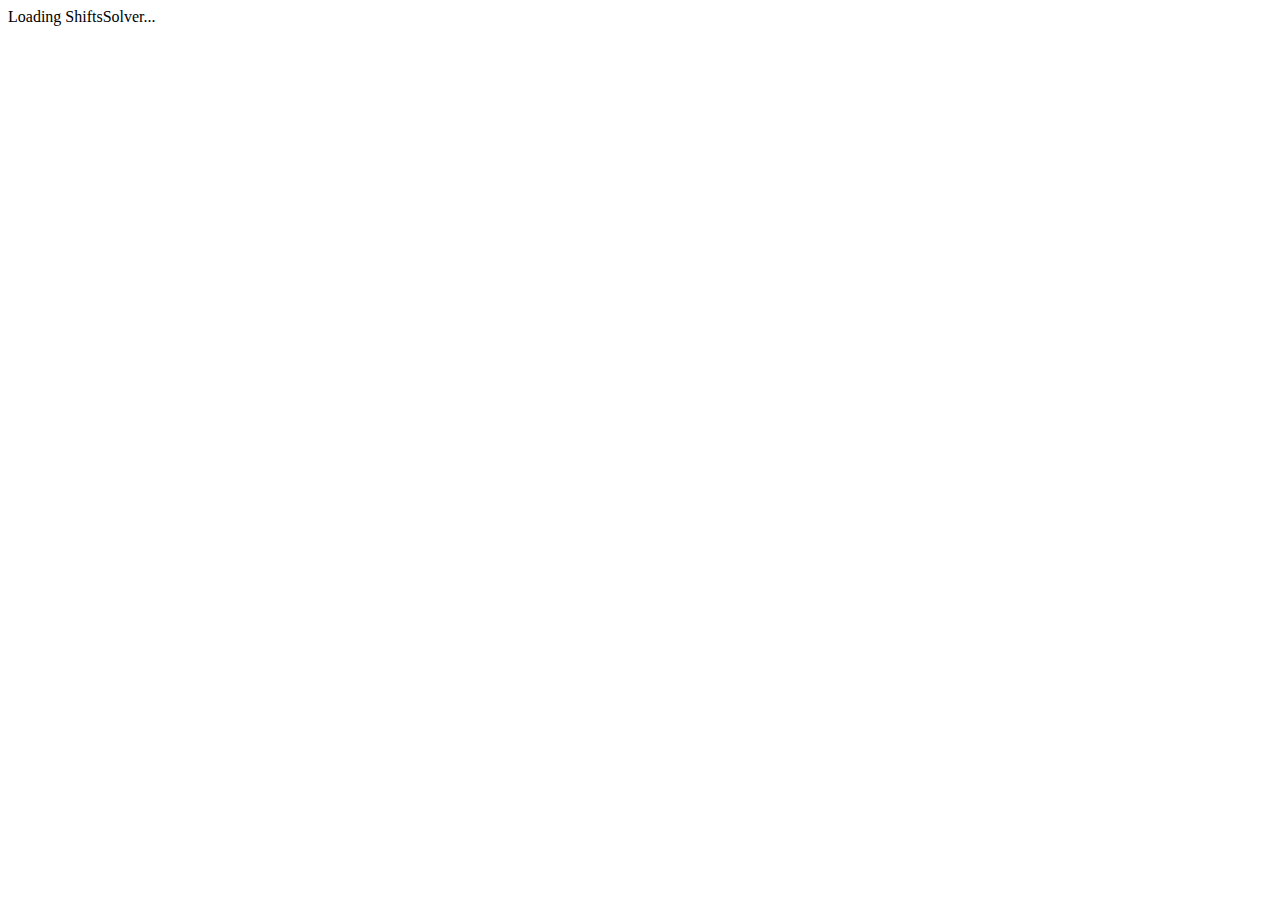
==== war/index.html @ 642bd247 "Creating dlouhan table and editor - not compilable yet." ====
<!doctype html>
<html>
  <head>
    <meta http-equiv="content-type" content="text/html; charset=UTF-8">
    <link type="text/css" rel="stylesheet" href="css/style.css">
    <title>Shifts Solver</title>
    <script type="text/javascript" language="javascript" src="shifts_solver/shifts_solver.nocache.js"></script>
  </head>

  <body>
    <!-- ensures RIA history support -->
    <iframe src="javascript:''" id="__gwt_historyFrame" tabIndex='-1' style="position:absolute;width:0;height:0;border:0"></iframe>
    <noscript>
      <div style="width: 22em; position: absolute; left: 50%; margin-left: -11em; color: red; background-color: white; border: 1px solid red; padding: 4px; font-family: sans-serif">
        Your web browser must have JavaScript enabled in order for this application to display correctly.
      </div>
    </noscript>

    <div id="solverStatusLineContainer">Loading ShiftsSolver...</div>

	<table>
	  <tr>
	    <td id="solverLeftMenuContainer"></td>
	    <td>
		  <table>
		    <tr><td id="solverEmployeesTableContainer"></td></tr>
		    <tr><td id="solverEmployeeEditorContainer"></td></tr>
		    <tr><td id="solverDlouhanTableContainer"></td></tr>
		    <tr><td id="solverDlouhanEditorContainer"></td></tr>
		  </table>
	    <td>
	  </tr>
	</table>


    <!-- TODO to be removed -->
    <table align="center" style="display: none;">
      <tr>
        <td colspan="2" style="font-weight: bold;">Please enter your name:</td>        
      </tr>
      <tr>
        <td id="nameFieldContainer"></td>
        <td id="sendButtonContainer"></td>
      </tr>
      <tr>
        <td colspan="2" style="color:red;" id="errorLabelContainer"></td>
      </tr>
    </table>
  </body>
</html>
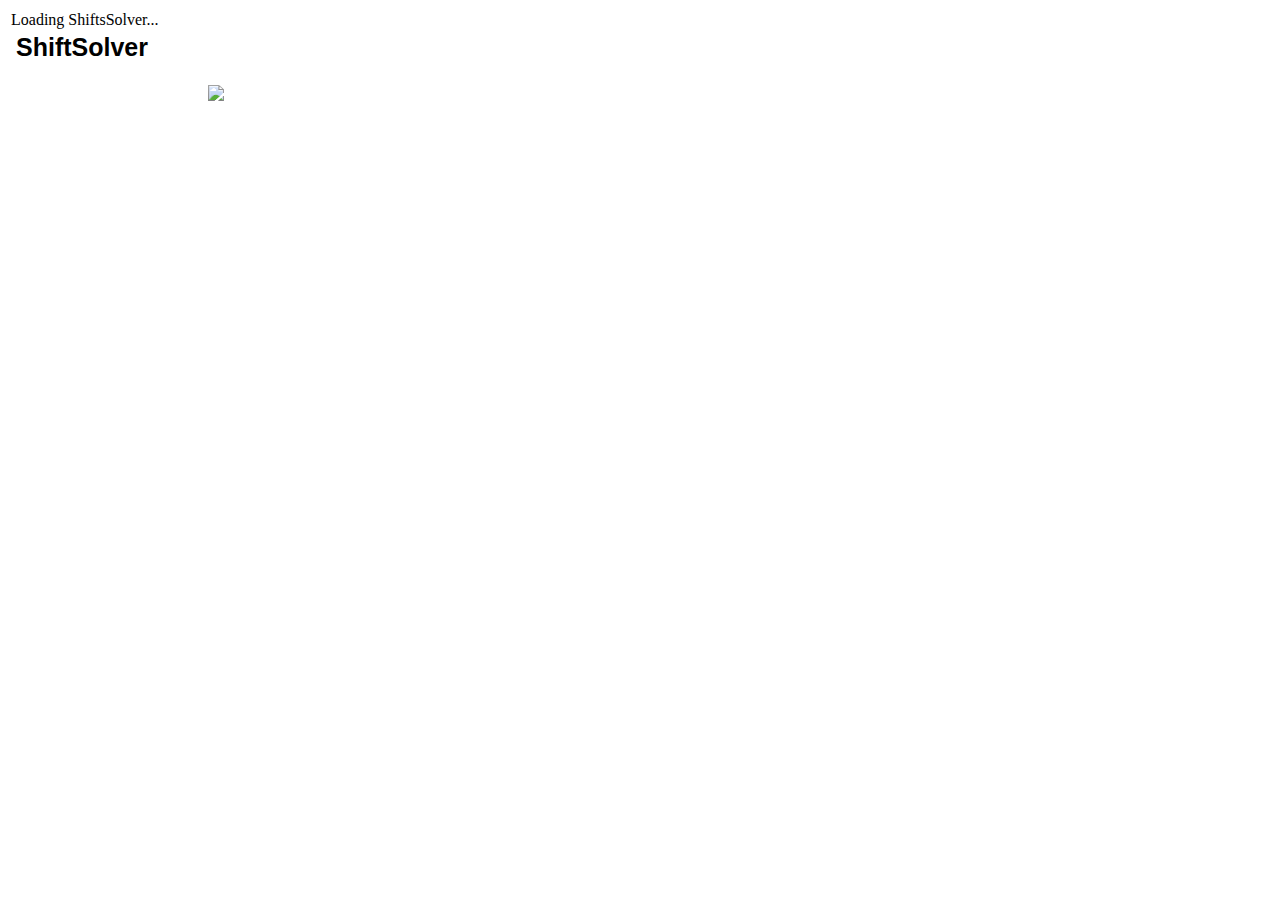
==== commit 2223bb83: "Progress reporting." ====
--- a/war/index.html
+++ b/war/index.html
@@ -2,7 +2,7 @@
 <html>
   <head>
     <meta http-equiv="content-type" content="text/html; charset=UTF-8">
-    <link type="text/css" rel="stylesheet" href="css/style.css">
+    <link type="text/css" rel="stylesheet" href="css/mfstyle.css">
     <title>Shifts Solver</title>
     <script type="text/javascript" language="javascript" src="shifts_solver/shifts_solver.nocache.js"></script>
   </head>
@@ -16,21 +16,115 @@
       </div>
     </noscript>
 
-    <div id="solverStatusLineContainer">Loading ShiftsSolver...</div>
 
-	<table>
+	<table class="mf-applicationPanel">
 	  <tr>
-	    <td id="solverLeftMenuContainer"></td>
-	    <td>
+	    <td colspan="2"><div id="solverStatusLineContainer" class="mf-statusProgress">Loading ShiftsSolver...</div></td>
+	  </tr>
+	  <tr>
+		<td id="mfLogoTdId" width="190px">
+          <span style="font-family: arial, sans-serif; font-weight: bolder; font-size: 25px; margin-left: 5px;">ShiftSolver</span>
+		  <span style="vertical-align: baseline; font-size: 0.9em; position: relative; top: +0.4em;"></span>
+		  <div style="width: 178px;"></div>
+		</td>
+		<td>
+		<table width="100%">
+			<tr>
+				<td id="searchContainer"></td>
+				<td id="pageTitleContainer"></td>
+			</tr>
+		</table>
+		</td>
+	  </tr>	
+	  <tr>
+	    <td id="solverLeftMenuContainer" class="mf-leftMenubarContainer" valign="top"></td>
+	    <td valign="top">
 		  <table>
-		    <tr><td id="solverEmployeesTableContainer"></td></tr>
-		    <tr><td id="solverEmployeeEditorContainer"></td></tr>
-		    <tr><td id="solverDlouhanTableContainer"></td></tr>
-		    <tr><td id="solverDlouhanEditorContainer"></td></tr>
+		    <tr><td id="solverHomeContainer" style="display: none;"></td></tr>
+		    <tr><td id="solverEmployeesTableContainer" style="display: none;"></td></tr>
+		    <tr><td id="solverEmployeeEditorContainer" style="display: none;"></td></tr>
+		    <tr><td id="solverDlouhanTableContainer" style="display: none;"></td></tr>
+		    <tr><td id="solverDlouhanEditorContainer" style="display: none;"></td></tr>		    
+		    <tr><td id="solverSolutionTableContainer" style="display: none;"></td></tr>
+		    <tr><td id="solverSolutionViewContainer" style="display: none;"></td></tr>		    
+		    <tr><td id="solverProgressContainer" style="display: none;"></td></tr>		    
+		    <tr><td id="solverSolutionLoadingContainer"><img src="/images/loading-s2.png"/></td></tr>		    
 		  </table>
 	    <td>
 	  </tr>
 	</table>
+
+    <center>
+      <br/>
+      <div id="creditsDiv" 
+           style="width: 35em; display: none; font-style: italic; text-align: justify; border: solid 1px #ccc; background-color: white; cursor: hand; cursor: pointer; margin-bottom: 2em;" 
+           onclick="javascript:document.getElementById('creditsDiv').style.display='none';">
+        <pre>
+   Credits  
+
+     Written by Martin Dvorak
+
+   Acknowledgements to reviewers
+   
+     Marina Dvorakova
+      
+   Platform, Services and 3rd party libraries
+   
+     Google App Engine
+     Google Gson
+     Google Web Toolkit
+     Gravatar
+     
+     Eclipse
+       </pre>
+     </div>
+
+         <div id="privacyPolicyDiv"
+           style="font-family: monospace; border: solid 1px #aaa; width: 35em; padding: 2em 4em 1em 4em; margin-bottom: 1em; text-align: justify; cursor: hand; cursor: pointer; display:none;"  
+           onclick="javascript:document.getElementById('privacyPolicyDiv').style.display='none';">
+SHIFTS SOLVER PRIVACY POLICY
+<br/>
+<br/>  
+Your name, email address, or any other personally identifiable information will not be disclosed to any third parties unless required to by law.
+<br/>
+<br/>    
+ShiftSolver application uses cookies to store very small amounts of non-personally identifiable data on your computer to improve your experience. Enabling cookies is recommended, but not required. Most browsers have options or extensions that allow you block cookies for this or any other site if you so wish.
+<br/>
+<br/>    
+Google Analytics are used to monitor your activity on the website.
+<br/>
+<br/>
+In the future ShiftSolver may share keywords from your data with third parties for the purposes of serving relevant advertising. No personally identifiable information or full text data will be shared with any such parties.
+<br/>
+<br/>
+In the future ShiftSolver may aggregate application data between users for the purposes of providing useful public or private value added services. No personally identifiable information will be used for this purpose.
+<br/>
+<br/>
+Since ShiftSolver runs on Google infrastructure and uses Google authentication, you should also be aware of <a style="color: #777; font-weight: normal;" href="http://www.google.com/privacypolicy.html">Google account privacy policy</a>.
+<br/>
+<br/>
+If you have questions or comments about this policy, please don't hesitate to <a style="color: #777; font-weight: normal;" href="mailto:info@mindforger.com">contact us</a>.
+<br/>
+<br/>
+END OF POLICY     
+     </div>
+     
+
+     <div style="color: #777; width: 99%;">
+       <div id="mfFootnoteId" style="display: none; float: right;">
+         <a style="color: #777;" href='mailto:feedback@mindforger.com?subject=ShiftSolver Testimonial&body=If ShiftSolver have helped you, I would be thankful to receive your testimonial. When you add a testimonial, you are providing your peers with an honest assessment of ShiftSolver and helping them understand how they can benefit from it. Thank you for your time!%0A%0AYour Name:%0A...%0A%0AYour Web:%0A...%0A%0ATestimonial Details:%0A...%0A%0A' title="Send a testimonial">Add Testimonial</a> |
+          
+         <a style="color: #777;" href="mailto:feedback@mindforger.com?subject=[ShiftSolver] Feedback" title="Provide a feedback">Feedback</a> |
+         <a style="color: #777;" href="mailto:feedback@mindforger.com?subject=[ShiftSolver] Feature Request" title="Request a feature">Request&nbsp;Feature</a> | 
+         
+         <a style="font-weight: normal; cursor: pointer;" onclick="javascript:document.getElementById('creditsDiv').style.display='block';document.getElementById('privacyPolicyDiv').style.display='none';" title="Credits and acknowledgements">Credits</a> |
+         <a style="font-weight: normal; cursor: pointer;" onclick="javascript:document.getElementById('privacyPolicyDiv').style.display='block';document.getElementById('creditsDiv').style.display='none';" title="Privacy Policy">Privacy</a>
+         
+       </div>
+       <div style="float: left; margin-top: 0.3em;"></div>
+     </div>
+    </center>
+
 
 
     <!-- TODO to be removed -->
